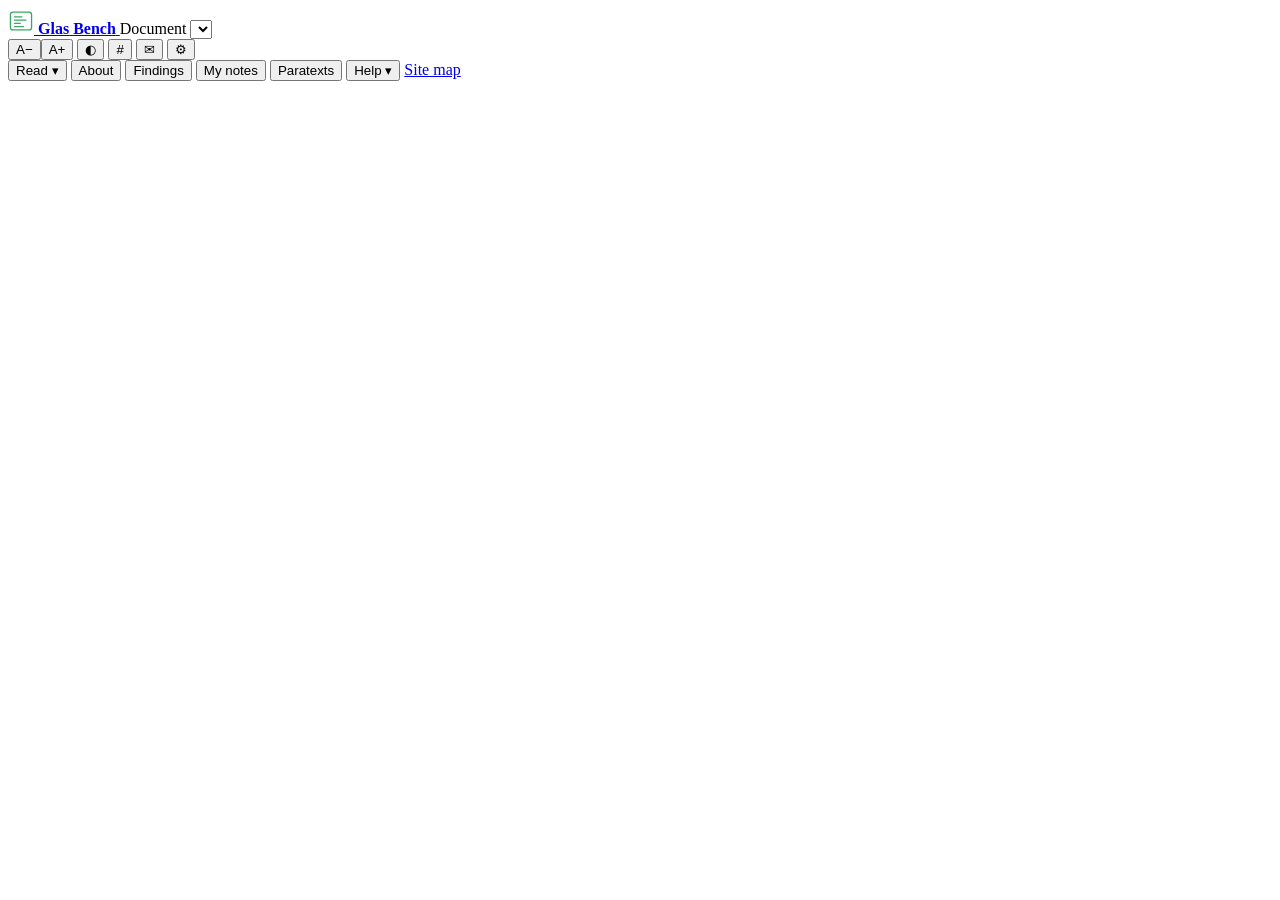
==== research/index.html @ 9b5977e1 "Glas Bench 0.1.0: skeleton on bench-kit 0.60.0 Started from bench-template 0.1.82. Rebranded to Glas" ====
<!doctype html>
<html lang="en-GB">
<head>
  <meta charset="utf-8">
  <meta name="viewport" content="width=device-width, initial-scale=1">
  <meta name="robots" content="noindex, nofollow, noarchive">
  <title>Glas Bench</title>
  <meta name="description" content="A bench for reading two documents side by side, in two columns of equal standing, after Derrida's Glas: a technical document on AI against a text from the critical tradition.">
  <!-- Bench version: the ?v= on every script and stylesheet below. Raise it by
       0.0.1 on every push that changes research/, all tags alike, so browsers
       fetch fresh copies. kit/base.js reads it from its own tag. Set bench-date to
       the day of the release; the About box (kit/about.js) shows both. -->
  <meta name="bench-date" content="2026-10-14">
  <link rel="icon" type="image/svg+xml" href="img/icon.svg">
  <link rel="stylesheet" href="kit/bench.css?v=0.1.0">
  <link rel="stylesheet" href="kit/themes.css?v=0.1.0">
  <link rel="stylesheet" href="css/research.css?v=0.1.0">
  <link rel="stylesheet" href="kit/paratexts.css?v=0.1.0">
  <link rel="stylesheet" href="kit/kit.css?v=0.1.0">
</head>
<body>
  <header class="bar">
    <a class="brand" href="./" title="About the bench">
      <img src="img/icon.svg" alt="" width="26" height="26">
      <span class="brand-name"><b>Glas</b> <b>Bench</b></span>
      <span class="bench-ver" id="bench-ver"></span>
    </a>
    <label class="pick">
      <span>Document</span>
      <select id="pick-a" aria-label="Document"></select>
      <span class="swref" id="vref" title="The bench’s reference to this source"></span>
    </label>
    <div class="bar-right">
      <span class="status" id="status" role="status" aria-live="polite"></span>
      <span class="size-btns"><button class="icon-btn" id="btn-smaller" title="Smaller text">A−</button><button class="icon-btn" id="btn-larger" title="Larger text">A+</button></span>
      <button class="icon-btn" id="btn-theme" title="Switch between your last light and dark colour themes (choose themes in ⚙ Settings)">◐</button>
      <button class="icon-btn" id="btn-code" title="Go to a code: an annotation (A-, R-), a finding (C-, F), a note (initials-N)">#</button>
      <button class="icon-btn news-btn" id="btn-news" title="What’s new in the group’s annotations">✉<span class="news-n" id="news-n"></span></button>
      <!-- About is in the Help menu; this hidden button carries its handler -->
      <button class="icon-btn" id="btn-about" hidden>ⓘ</button>
      <button class="icon-btn" id="btn-settings" title="Your initials and the Hypothesis group, colour theme, font and size">⚙</button>
    </div>
  </header>

  <nav class="tabs" id="tabs" aria-label="Views">
    <button data-menu="read" data-tabs="read" class="on" aria-expanded="false" title="Read a document">Read <span class="caret" aria-hidden="true">▾</span></button>
    <button data-tab="about" title="About the bench: its purpose, sources and citation">About</button>
    <button data-tab="findings" title="What the bench and the group have established, with evidence; shared">Findings</button>
    <button data-tab="notes" title="What you have gathered for writing: excerpts, notes, findings; private, in this browser">My notes</button>
    <button data-tab="paratexts" title="The scans, documents and links of the programme, shared with the group">Paratexts</button>
    <button data-menu="help" aria-expanded="false" title="About the bench, settings, the code">Help <span class="caret" aria-hidden="true">▾</span></button>
    <a class="tabs-map" href="sitemap.html" title="Every view as a plain link, for when a menu will not open">Site map</a>
  </nav>
  <noscript><div class="noscript">Glas Bench runs in JavaScript, which is turned off in this browser. The <a href="sitemap.html">site map</a> lists every document with its source.</div></noscript>

  <main id="main">
    <section class="view on" id="view-read"></section>
    <section class="view" id="view-about"></section>
    <section class="view" id="view-findings"></section>
    <section class="view" id="view-notes"></section>
    <section class="view" id="view-paratexts"></section>
  </main>

  <!-- the bench's documents, the kit's foundation and this bench's settings, then the rest.
       The genealogy half of the kit (lenses, functional, compare, stemma, version) is still
       loaded but switched off in js/main.js and js/config.js; it is removed when the Pair
       view replaces Read in Phase 1. -->
  <script src="kit/versionlist.js?v=0.1.0"></script>
  <script src="js/versions.js?v=0.1.0"></script>
  <script src="kit/export.js?v=0.1.0"></script>
  <script src="kit/lang-plain.js?v=0.1.0"></script>
  <script src="kit/genealogy.js?v=0.1.0"></script>
  <script src="kit/base.js?v=0.1.0"></script>
  <script src="js/config.js?v=0.1.0"></script>
  <script src="kit/md.js?v=0.1.0"></script>
  <script src="kit/themes.js?v=0.1.0"></script>
  <script src="kit/refs.js?v=0.1.0"></script>
  <script src="kit/builds.js?v=0.1.0"></script>
  <script src="js/core.js?v=0.1.0"></script>
  <script src="kit/initials.js?v=0.1.0"></script>
  <script src="kit/settings.js?v=0.1.0"></script>
  <script src="js/swhid.js?v=0.1.0"></script>
  <script src="kit/notes.js?v=0.1.0"></script>
  <script src="kit/tray.js?v=0.1.0"></script>
  <script src="kit/figures.js?v=0.1.0"></script>
  <script src="kit/readnotes.js?v=0.1.0"></script>
  <script src="kit/read.js?v=0.1.0"></script>
  <script src="js/read.js?v=0.1.0"></script>
  <script src="kit/menus.js?v=0.1.0"></script>
  <script src="kit/functional.js?v=0.1.0"></script>
  <script src="kit/lenses.js?v=0.1.0"></script>
  <script src="js/analyse.js?v=0.1.0"></script>
  <script src="js/compare-defs.js?v=0.1.0"></script>
  <script src="kit/compare.js?v=0.1.0"></script>
  <script src="kit/stemma.js?v=0.1.0"></script>
  <script src="kit/version.js?v=0.1.0"></script>
  <script src="kit/edition.js?v=0.1.0"></script>
  <script src="js/findings-data.js?v=0.1.0"></script>
  <script src="kit/findings.js?v=0.1.0"></script>
  <script src="js/findings-checks.js?v=0.1.0"></script>
  <script src="js/tour.js?v=0.1.0"></script>
  <script src="kit/tours.js?v=0.1.0"></script>
  <script src="kit/paratexts.js?v=0.1.0"></script>
  <script src="kit/guides.js?v=0.1.0"></script>
  <script src="kit/helppages.js?v=0.1.0"></script>
  <script src="kit/about.js?v=0.1.0"></script>
  <script src="js/main.js?v=0.1.0"></script>
  <script src="kit/shell.js?v=0.1.0"></script>
</body>
</html>
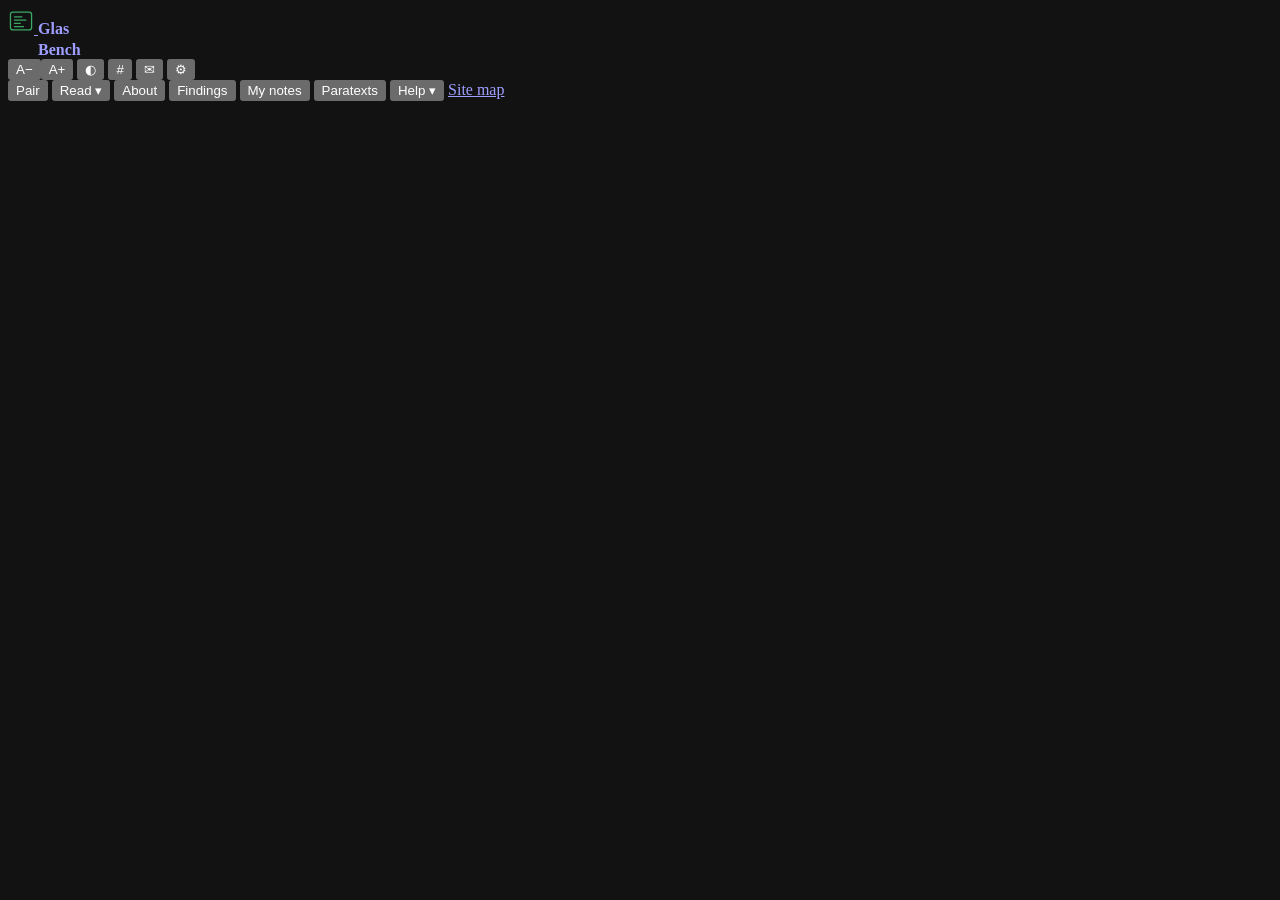
==== commit 1b34ee64: "Phase 1 (WIP): two-column Pair reader drawing PDFs from the paratext library Adds the Pair view: two" ====
--- a/research/index.html
+++ b/research/index.html
@@ -43,7 +43,8 @@
   </header>
 
   <nav class="tabs" id="tabs" aria-label="Views">
-    <button data-menu="read" data-tabs="read" class="on" aria-expanded="false" title="Read a document">Read <span class="caret" aria-hidden="true">▾</span></button>
+    <button data-tab="pair" class="on" title="Read two documents side by side, a column each, against each other">Pair</button>
+    <button data-menu="read" data-tabs="read" aria-expanded="false" title="Read one document on its own">Read <span class="caret" aria-hidden="true">▾</span></button>
     <button data-tab="about" title="About the bench: its purpose, sources and citation">About</button>
     <button data-tab="findings" title="What the bench and the group have established, with evidence; shared">Findings</button>
     <button data-tab="notes" title="What you have gathered for writing: excerpts, notes, findings; private, in this browser">My notes</button>
@@ -54,7 +55,8 @@
   <noscript><div class="noscript">Glas Bench runs in JavaScript, which is turned off in this browser. The <a href="sitemap.html">site map</a> lists every document with its source.</div></noscript>
 
   <main id="main">
-    <section class="view on" id="view-read"></section>
+    <section class="view on" id="view-pair"></section>
+    <section class="view" id="view-read"></section>
     <section class="view" id="view-about"></section>
     <section class="view" id="view-findings"></section>
     <section class="view" id="view-notes"></section>
@@ -72,6 +74,7 @@
   <script src="kit/genealogy.js?v=0.1.0"></script>
   <script src="kit/base.js?v=0.1.0"></script>
   <script src="js/config.js?v=0.1.0"></script>
+  <script src="js/programme.js?v=0.1.0"></script>
   <script src="kit/md.js?v=0.1.0"></script>
   <script src="kit/themes.js?v=0.1.0"></script>
   <script src="kit/refs.js?v=0.1.0"></script>
@@ -104,6 +107,7 @@
   <script src="kit/guides.js?v=0.1.0"></script>
   <script src="kit/helppages.js?v=0.1.0"></script>
   <script src="kit/about.js?v=0.1.0"></script>
+  <script src="js/pair.js?v=0.1.0"></script>
   <script src="js/main.js?v=0.1.0"></script>
   <script src="kit/shell.js?v=0.1.0"></script>
 </body>
--- a/research/css/research.css
+++ b/research/css/research.css
@@ -0,0 +1,134 @@
+/* ============================================================
+   Example research bench
+   The bench's default colours: the custom properties below. The
+   colour themes chosen in ⚙ Settings are bench-kit's
+   kit/themes.css, and the styles every bench shares its
+   kit/bench.css, both loaded before this file; to change a theme,
+   repeat its selector here with the tokens to change.
+   ============================================================ */
+
+:root {
+  --code-bg: #0c0e13;   /* the ground of code: listings, diffs */
+  --noted-bg: rgba(229, 139, 224, 0.07);
+  --bg: #11131a;
+  --bg-2: #171a23;
+  --surface: #1a1d27;
+  --surface-2: #20242f;
+  --line: #2f333d;
+  --line-soft: #23262f;
+  --text: #e7e4da;
+  --text-dim: #a2a59c;
+  --text-faint: #767970;
+  --beam: #6fdc8c;
+  /* the bench's accent (annotations, titles, numbers, the current line): kept off yellow,
+     so that gold (--kin) stands apart */
+  --amber: #e58be0;
+  --green: #57b86b;
+  --red: #e25141;
+  --violet: #4d92e0;
+  --hl: rgba(229, 139, 224, 0.14);
+  --sel: rgba(87, 192, 138, 0.15);
+  --add-bg: rgba(87, 184, 107, 0.13);
+  --del-bg: rgba(226, 81, 65, 0.13);
+  --dec-blue: #3aa862;
+  --dec-blue-dark: #1d3a27;
+  --dec-cream: #e7e4da;
+  --g-retained: #57c08a;
+  --g-moved: #4d92e0;
+  --g-edited: #f2ab3c;
+  --g-rewritten: #e2803c;
+  --g-added: #a8e6b8;
+  --g-removed: #e25141;
+  --g-text: #e7e4da; --g-muted: #8a8d86; --g-stroke: #3a3f4a; --g-box: #1a1d27; --g-heat: #57c08a; --g-line: #a2a59c; --g-cell-dark: #0c0e13;
+  /* the frame: top bar, version picker, figure plates */
+  --bar-1: #171a23; --bar-2: #11131a; --bar-fg: #e7e4da; --bar-line: #0a0b0f;
+  --pick-bg: rgba(0, 0, 0, 0.3); --pick-fg: #e7e4da; --pick-line: rgba(231, 228, 218, 0.22);
+  --plate: #0c0e13; --plate-line: #23262f; --pick-stroke: #e7e4da; --hl-filter: brightness(1.45);
+  --on-amber: #1a0019; --tape-paper: #e7e4da; --tape-hole: #11131a;
+  color-scheme: dark;
+}
+
+h2 .swref { font-size: 11.5px; vertical-align: middle; }
+
+/* ---------- the welcome tour ---------- */
+
+@media (max-width: 640px) { .tab-menu[data-w="graphics"] { grid-template-columns: 1fr; } }
+
+/* assembly errors, explained */
+button.badge.err { cursor: pointer; font: inherit; }
+
+.mc-where button:focus-visible, .frag-q button:focus-visible, .card-fold:focus-visible, .lncols .ann-cyc:focus-visible { outline: 2px solid var(--beam); outline-offset: 1px; border-radius: 2px; }
+
+.legend span[title] { cursor: help; }
+
+/* ---------- top bar ---------- */
+.brand-name { display: inline-flex; flex-direction: column; gap: 3px; }
+
+.brand-name b { margin-left: 0; }
+.bar-right { margin-left: auto; }
+
+/* ---------- the language, beside the picker ---------- */
+.vlang { font: 10px var(--mono); letter-spacing: 0.5px; color: var(--text-faint); margin-left: 8px; white-space: nowrap; }
+@media (max-width: 900px) { .vlang { display: none; } }
+
+
+/* ============================================================
+   Glas Bench overrides and the Pair view
+   ============================================================ */
+
+/* the default dark theme, warmed towards gold so it reads as Glas */
+:root {
+  --code-bg: #0e0c08;
+  --bg: #15130e; --bg-2: #1b1811; --surface: #1e1a12; --surface-2: #262016;
+  --line: #3a3426; --line-soft: #2a2519;
+  --text: #ece6d6; --text-dim: #b5ad98; --text-faint: #8a836f;
+  --beam: #d8b63c;                 /* gold, the bench's lead colour */
+  --amber: #c9a227;                /* annotations, titles, the current line */
+  --hl: rgba(201, 162, 39, 0.16);
+  --noted-bg: rgba(201, 162, 39, 0.07);
+  --sel: rgba(201, 162, 39, 0.18);
+  --bar-1: #1b1811; --bar-2: #15130e; --bar-fg: #ece6d6; --bar-line: #0a0906;
+}
+
+/* the header version picker is not used by the Pair view (each column has its own) */
+header.bar .pick { display: none; }
+
+/* ---------- the Pair view: two columns of equal standing ---------- */
+#view-pair.view.on { display: flex; flex-direction: column; min-height: 0; padding: 0; }
+.pair-bar { display: flex; align-items: center; gap: 14px; padding: 7px 12px; border-bottom: 1px solid var(--line);
+  background: var(--bg-2); flex: 0 0 auto; flex-wrap: wrap; }
+.pair-bar select { background: var(--pick-bg, rgba(0,0,0,.3)); color: var(--text); border: 1px solid var(--line);
+  border-radius: 5px; padding: 3px 6px; font: inherit; }
+.pair-bar .pair-hint { margin-left: auto; }
+.pair-bar .btn { background: var(--surface-2); color: var(--text); border: 1px solid var(--line);
+  border-radius: 5px; padding: 4px 10px; cursor: pointer; font: inherit; }
+.pair-bar .btn:hover { border-color: var(--amber); }
+
+.pair-wrap { display: flex; align-items: stretch; min-height: 0; }
+.pair-col { flex: 1 1 0; min-width: 0; display: flex; flex-direction: column; background: var(--bg); }
+.pair-gutter { flex: 0 0 2px; background: var(--line); }
+.pair-head { display: flex; align-items: center; gap: 8px; padding: 6px 10px; border-bottom: 1px solid var(--line-soft);
+  background: var(--surface); flex: 0 0 auto; }
+.pair-head .pair-pick { flex: 1 1 auto; min-width: 0; background: var(--pick-bg, rgba(0,0,0,.3)); color: var(--text);
+  border: 1px solid var(--line); border-radius: 5px; padding: 3px 6px; font: inherit; }
+.pair-head .pair-zoom { flex: 0 0 auto; display: inline-flex; gap: 2px; }
+
+.pair-scroll { flex: 1 1 auto; min-height: 0; overflow: auto; padding: 12px; background: var(--code-bg); }
+.pair-pages { display: flex; flex-direction: column; align-items: center; gap: 12px; }
+.pair-load, .pair-open { padding: 18px; }
+.pair-open .btn { background: var(--surface-2); color: var(--text); border: 1px solid var(--amber);
+  border-radius: 5px; padding: 5px 12px; cursor: pointer; margin-top: 8px; }
+.pair-file { display: none; }
+
+/* a rendered page: the canvas with its selectable text layer over it */
+.pdf-page { position: relative; background: #fff; box-shadow: 0 1px 6px rgba(0,0,0,.5); }
+.pdf-canvas { display: block; }
+
+/* the PDF.js text layer: transparent text positioned over the canvas, selectable */
+.textLayer { position: absolute; left: 0; top: 0; right: 0; bottom: 0; overflow: hidden; line-height: 1;
+  text-align: initial; opacity: 1; }
+.textLayer span, .textLayer br { color: transparent; position: absolute; white-space: pre; cursor: text;
+  transform-origin: 0% 0%; }
+.textLayer span.markedContent { top: 0; height: 0; }
+.textLayer ::selection { background: rgba(201, 162, 39, 0.45); }
+.textLayer ::-moz-selection { background: rgba(201, 162, 39, 0.45); }
